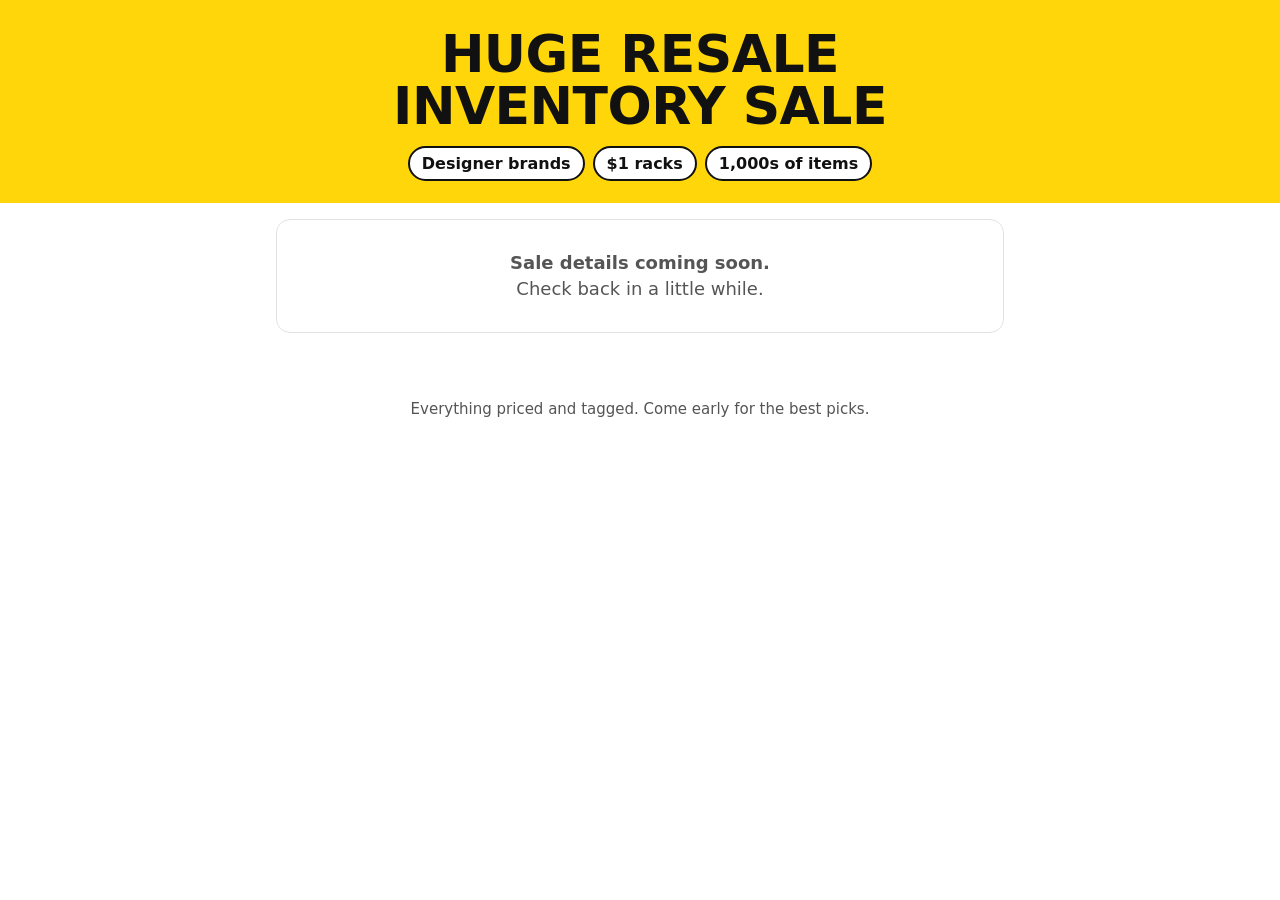
==== preview.html @ 27109723 "Sale Desk v1: full app (replaces Gate 0 test page) Co-Authored-By: Claude Opus 5.5 <noreply@anthropi" ====
<!doctype html>
<html lang="en">
<head>
<meta charset="utf-8">
<meta name="viewport" content="width=device-width, initial-scale=1, viewport-fit=cover">
<title>Huge Resale Inventory Sale</title>
<meta name="description" content="Huge resale inventory sale: designer brands, $1 racks, 1,000s of items. See dates, hours and featured items.">
<meta name="robots" content="noindex">
<meta name="theme-color" content="#FFD60A">
<meta property="og:type" content="website">
<meta property="og:title" content="Huge Resale Inventory Sale">
<meta property="og:description" content="Designer brands · $1 racks · 1,000s of items. Tap for dates, hours and featured items.">
<meta property="og:site_name" content="Huge Resale Inventory Sale">
<meta name="twitter:card" content="summary">
<meta name="twitter:title" content="Huge Resale Inventory Sale">
<meta name="twitter:description" content="Designer brands · $1 racks · 1,000s of items.">
<style>
  :root { --ink:#111; --mute:#555; --line:#e2e2e2; --bg:#fff; --soft:#f5f5f2; --hi:#FFD60A; --accent:#1450d2; }
  * { box-sizing:border-box; }
  html { -webkit-text-size-adjust:100%; }
  body { margin:0; background:var(--bg); color:var(--ink); font:18px/1.45 system-ui, -apple-system, "Helvetica Neue", "Segoe UI", Arial, sans-serif; overflow-x:hidden; }
  .hero { background:var(--hi); padding:28px 16px 22px; text-align:center; }
  .eyebrow { font-weight:900; font-size:clamp(28px, 9vw, 52px); line-height:1; letter-spacing:-.01em; margin:0; }
  .name { font-size:18px; font-weight:700; margin:10px 0 0; }
  main { max-width:760px; margin:0 auto; padding:0 16px 40px; }
  .card { border:1px solid var(--line); border-radius:14px; padding:16px; margin:16px 0; background:#fff; }
  .when { font-size:24px; font-weight:900; line-height:1.2; }
  .hours { font-size:20px; font-weight:700; }
  .addr { margin-top:10px; font-weight:600; }
  .addr.hidden { color:var(--mute); font-weight:500; }
  .addr a { color:var(--accent); }
  .md { margin:8px 0 0; padding:0; list-style:none; color:var(--mute); }
  .md li::before { content:"↘ "; }
  .btn { display:block; width:100%; min-height:60px; border:0; border-radius:12px; background:var(--ink); color:#fff; font:inherit; font-weight:800; font-size:19px; margin-top:14px; cursor:pointer; }
  .pts { display:flex; flex-wrap:wrap; gap:8px; justify-content:center; margin:14px 0 0; padding:0; list-style:none; }
  .pts li { background:#fff; border:2px solid var(--ink); border-radius:999px; padding:4px 12px; font-weight:800; font-size:16px; }
  h2 { font-size:22px; margin:26px 0 10px; }
  .grid { display:grid; grid-template-columns:repeat(2, minmax(0, 1fr)); gap:12px; }
  @media (min-width:600px) { .grid { grid-template-columns:repeat(3, minmax(0, 1fr)); } }
  .item { border:1px solid var(--line); border-radius:12px; overflow:hidden; background:#fff; }
  .ph { position:relative; aspect-ratio:3/4; background:#2b2b2b; }
  .ph img { width:100%; height:100%; object-fit:cover; display:block; }
  .ph .tt { position:absolute; inset:0; display:flex; align-items:center; justify-content:center; text-align:center; padding:10px; color:#fff; font-weight:800; font-size:16px; }
  .price { position:absolute; right:6px; top:6px; background:var(--hi); color:#000; font-weight:900; font-size:18px; border-radius:999px; padding:2px 10px; }
  .meta { padding:8px 10px 10px; font-size:15px; line-height:1.3; }
  .meta b { display:block; font-size:13px; text-transform:uppercase; letter-spacing:.03em; }
  .meta .sz { color:var(--mute); }
  .msg { text-align:center; color:var(--mute); padding:30px 8px; }
  .over { background:var(--soft); text-align:center; font-weight:700; }
  footer { text-align:center; color:var(--mute); font-size:15px; padding:10px 16px 30px; }
  .sk { background:linear-gradient(90deg,#eee,#f7f7f7,#eee); background-size:200% 100%; animation:sk 1.2s linear infinite; border-radius:10px; }
  @keyframes sk { to { background-position:-200% 0; } }
</style>
</head>
<body>
<header class="hero">
  <h1 class="eyebrow">HUGE RESALE<br>INVENTORY SALE</h1>
  <p class="name" id="evName" hidden></p>
  <ul class="pts"><li>Designer brands</li><li>$1 racks</li><li>1,000s of items</li></ul>
</header>
<main id="main">
  <div class="card"><div class="sk" style="height:28px;width:70%"></div><div class="sk" style="height:22px;width:45%;margin-top:10px"></div><div class="sk" style="height:60px;margin-top:16px"></div></div>
</main>
<footer>Everything priced and tagged. Come early for the best picks.</footer>

<script>
(function () {
  'use strict';
  // Filled in at publish time. Overridable with ?api=<url>.
  var API_URL_CONST = 'https://script.google.com/macros/s/AKfycbz28KUsB_NiT_9f8mxTywq3pO-Gg01HXWbauLfR4fKBbMYjH8XBY6BhoWAdUEr-SSQT/exec';

  var params = new URLSearchParams(location.search);
  var MOCK = params.get('mock') === '1';
  var main = document.getElementById('main');

  function apiUrl() {
    var q = params.get('api');
    if (q) return q;
    if (API_URL_CONST && API_URL_CONST.indexOf('REPLACE_') !== 0) return API_URL_CONST;
    try { return localStorage.getItem('saleDeskApi') || ''; } catch (e) { return ''; }
  }

  function el(tag, attrs) {
    var e = document.createElement(tag);
    if (attrs) for (var k in attrs) {
      if (k === 'text') e.textContent = attrs[k];
      else if (k === 'class') e.className = attrs[k];
      else if (attrs[k] != null) e.setAttribute(k, attrs[k]);
    }
    for (var i = 2; i < arguments.length; i++) {
      var c = arguments[i];
      if (c == null || c === false) continue;
      if (Array.isArray(c)) c.forEach(function (x) { if (x) e.appendChild(x); });
      else e.appendChild(typeof c === 'string' ? document.createTextNode(c) : c);
    }
    return e;
  }

  // ---------- dates ----------
  function toDate(v) { if (!v) return null; var d = new Date(v); return isNaN(d) ? null : d; }
  function sameDay(a, b) { return a.getFullYear() === b.getFullYear() && a.getMonth() === b.getMonth() && a.getDate() === b.getDate(); }
  function fmtTime(d) { var h = d.getHours(), m = d.getMinutes(), ap = h < 12 ? 'am' : 'pm'; h = h % 12 || 12; return m ? h + ':' + String(m).padStart(2, '0') + ap : h + ap; }
  function dow(d) { return d.toLocaleDateString('en-US', { weekday: 'long' }); }
  function mon(d) { return d.toLocaleDateString('en-US', { month: 'long' }); }
  function when(ev) {
    var s = toDate(ev.start), e = toDate(ev.end);
    if (!s) return { days: 'Date coming soon', hours: '' };
    if (!e || sameDay(s, e)) return { days: dow(s) + ', ' + mon(s) + ' ' + s.getDate(), hours: e ? fmtTime(s) + ' – ' + fmtTime(e) : 'From ' + fmtTime(s) };
    var days = s.getMonth() === e.getMonth()
      ? dow(s) + ' – ' + dow(e) + ', ' + mon(s) + ' ' + s.getDate() + '–' + e.getDate()
      : dow(s) + ', ' + mon(s) + ' ' + s.getDate() + ' – ' + dow(e) + ', ' + mon(e) + ' ' + e.getDate();
    return { days: days, hours: fmtTime(s) + ' – ' + fmtTime(e) + ' each day' };
  }
  function parseJson(v, fb) { if (v == null || v === '') return fb; if (typeof v !== 'string') return v; try { return JSON.parse(v); } catch (e) { return fb; } }
  function mdLine(m) {
    var d = toDate(m.from);
    var w = d ? d.toLocaleDateString('en-US', { weekday: 'short' }) + ' ' + fmtTime(d) : 'Later';
    return w + ': ' + Math.round(Number(m.pct) || 0) + '% off ' + (m.applies === 'all' ? 'everything' : 'labeled items');
  }
  function money(n) { n = Number(n); if (!isFinite(n) || n <= 0) return ''; return Number.isInteger(n) ? '$' + n : '$' + n.toFixed(2); }

  // ---------- .ics ----------
  function icsDate(d) { return d.toISOString().replace(/[-:]/g, '').replace(/\.\d{3}/, ''); }
  function icsEsc(s) { return String(s || '').replace(/\\/g, '\\\\').replace(/\n/g, '\\n').replace(/,/g, '\\,').replace(/;/g, '\\;'); }
  function fold(line) { var out = []; while (line.length > 74) { out.push(line.slice(0, 74)); line = ' ' + line.slice(74); } out.push(line); return out.join('\r\n'); }
  function buildIcs(ev) {
    var s = toDate(ev.start), e = toDate(ev.end) || new Date(s.getTime() + 6 * 3600000);
    var dayEnd = e;
    var count = 1;
    if (!sameDay(s, e)) { // daily hours: first day open→close, repeat each day
      dayEnd = new Date(s); dayEnd.setHours(e.getHours(), e.getMinutes(), 0, 0);
      if (dayEnd <= s) dayEnd = new Date(s.getTime() + 6 * 3600000);
      var a = new Date(s.getFullYear(), s.getMonth(), s.getDate()), b = new Date(e.getFullYear(), e.getMonth(), e.getDate());
      count = Math.max(1, Math.min(14, Math.round((b - a) / 86400000) + 1));
    }
    var url = location.href.split('#')[0];
    var desc = 'Huge resale inventory sale. Designer brands, $1 racks, 1,000s of items.\n' +
      (ev.address ? '' : 'Address posted 2 days before the sale: ') + url;
    var lines = [
      'BEGIN:VCALENDAR', 'VERSION:2.0', 'PRODID:-//Sale Desk//Preview//EN', 'CALSCALE:GREGORIAN', 'METHOD:PUBLISH',
      'BEGIN:VEVENT',
      'UID:' + (ev.event_id || 'sale') + '-' + icsDate(s) + '@sale-desk',
      'DTSTAMP:' + icsDate(new Date()),
      'DTSTART:' + icsDate(s),
      'DTEND:' + icsDate(dayEnd),
    ];
    if (count > 1) lines.push('RRULE:FREQ=DAILY;COUNT=' + count);
    lines.push('SUMMARY:' + icsEsc(ev.name || 'Huge Resale Inventory Sale'));
    if (ev.address) lines.push('LOCATION:' + icsEsc(ev.address));
    lines.push('DESCRIPTION:' + icsEsc(desc), 'URL:' + url, 'END:VEVENT', 'END:VCALENDAR');
    return lines.map(fold).join('\r\n') + '\r\n';
  }
  function downloadIcs(ev) {
    var blob = new Blob([buildIcs(ev)], { type: 'text/calendar;charset=utf-8' });
    var url = URL.createObjectURL(blob);
    var a = el('a', { href: url, download: 'sale.ics' });
    document.body.appendChild(a); a.click();
    setTimeout(function () { a.remove(); URL.revokeObjectURL(url); }, 4000);
  }

  // ---------- render ----------
  function tile(it) {
    var label = [it.brand, it.title].filter(Boolean).join(' ');
    var ph = el('div', { class: 'ph' });
    var fallback = function () { return el('div', { class: 'tt', text: label || 'Great find' }); };
    if (it.thumb_url) {
      var img = el('img', { src: it.thumb_url, alt: label || 'Item photo', loading: 'lazy', decoding: 'async', referrerpolicy: 'no-referrer' });
      img.addEventListener('error', function () { img.replaceWith(fallback()); }, { once: true });
      ph.appendChild(img);
    } else ph.appendChild(fallback());
    var p = money(it.final_price || it.price || it.ai_price);
    if (p) ph.appendChild(el('span', { class: 'price', text: p }));
    return el('div', { class: 'item' }, ph,
      el('div', { class: 'meta' },
        it.brand ? el('b', { text: it.brand }) : null,
        el('span', { text: it.title || it.category || '' }),
        it.size ? el('div', { class: 'sz', text: 'Size ' + it.size }) : null));
  }

  function render(data) {
    var ev = data.event || data;
    var items = (data.items || data.featured || []).filter(function (i) { return i && i.promo_safe !== false; });
    var w = when(ev);
    var end = toDate(ev.end) || toDate(ev.start);
    var over = end && end.getTime() < Date.now();
    var md = parseJson(ev.markdowns, []);

    if (ev.name && ev.name.trim().toLowerCase() !== 'huge resale inventory sale') {
      var n = document.getElementById('evName'); n.textContent = ev.name; n.hidden = false;
    }
    document.title = (ev.name || 'Huge Resale Inventory Sale') + (toDate(ev.start) ? ' · ' + w.days : '');

    var addr;
    if (ev.address) {
      addr = el('div', { class: 'addr' }, '📍 ',
        el('a', { href: 'https://maps.apple.com/?q=' + encodeURIComponent(ev.address), target: '_blank', rel: 'noopener', text: ev.address }));
    } else {
      addr = el('div', { class: 'addr hidden', id: 'addrHidden', text: 'Address posted 2 days before the sale' });
    }

    var info = el('div', { class: 'card' },
      el('div', { class: 'when', text: w.days }),
      w.hours ? el('div', { class: 'hours', text: w.hours }) : null,
      addr,
      Array.isArray(md) && md.length ? el('ul', { class: 'md' }, md.map(function (m) { return el('li', { text: mdLine(m) }); })) : null);
    if (toDate(ev.start) && !over) {
      var b = el('button', { class: 'btn', type: 'button', text: 'Add to calendar' });
      b.addEventListener('click', function () { downloadIcs(ev); });
      info.appendChild(b);
    }

    main.replaceChildren.apply(main, [
      over ? el('div', { class: 'card over', text: 'This sale has ended. Thanks for coming!' }) : null,
      info,
      el('h2', { text: items.length ? 'A few of the featured items' : 'Featured items' }),
      items.length ? el('div', { class: 'grid' }, items.map(tile)) : el('p', { class: 'msg', text: 'Photos coming soon.' }),
      el('p', { class: 'msg', text: '…and 1,000s more on the racks. Clothing, costumes, shoes and accessories.' })
    ].filter(Boolean));
  }

  function fail() {
    main.replaceChildren(el('div', { class: 'card msg' }, el('b', { text: 'Sale details coming soon.' }), el('div', { text: 'Check back in a little while.' })));
  }

  // ---------- sample data (?mock=1; add &addr=1 to simulate the last 48 hours) ----------
  function sampleThumb(text, hue) {
    var svg = "<svg xmlns='http://www.w3.org/2000/svg' width='300' height='400'><rect width='300' height='400' fill='hsl(" + hue + ",45%,62%)'/>" +
      "<rect x='70' y='90' width='160' height='220' rx='24' fill='hsl(" + hue + ",45%,42%)'/>" +
      "<text x='150' y='370' font-size='26' text-anchor='middle' font-family='Arial,sans-serif' fill='#111'>" + text + '</text></svg>';
    return 'data:image/svg+xml;charset=utf-8,' + encodeURIComponent(svg);
  }
  function sample() {
    var sat = new Date(); sat.setHours(0, 0, 0, 0); sat.setDate(sat.getDate() + ((6 - sat.getDay() + 7) % 7 || 7));
    var sun = new Date(sat.getTime() + 86400000);
    var at = function (d, h) { var x = new Date(d); x.setHours(h, 0, 0, 0); return x.toISOString(); };
    var list = [
      ['Canada Goose', 'Down parka', 'L', 160], ['Coach', 'Leather belt bag', '', 60], ['Free People', 'Embroidered dress', 'M', 35],
      ['J.Crew', 'Wool peacoat', 'M', 25], ['Madewell', 'Corduroy pants', '28', 20], ['Leg Avenue', 'Cowgirl costume', 'S', 15],
      ['Frye', 'Leather boots', '8', 45], ['Lululemon', 'Align leggings', '6', 20], ['Kate Spade', 'Crossbody bag', '', 30],
      ['Levi\u2019s', 'Trucker jacket', 'L', 20], ['Patagonia', 'Fleece pullover', 'M', 25], ['Vintage', 'Sequin gown', 'S', 40],
    ];
    var ev = { event_id: 'E-001', name: 'Huge Resale Inventory Sale', start: at(sat, 8), end: at(sun, 14),
      markdowns: [{ from: at(sun, 12), pct: 50, applies: 'labeled' }] };
    if (params.get('addr') === '1') ev.address = '123 Example St, Springfield';
    return { event: ev, items: list.map(function (r, i) {
      return { id: 'S-' + String(i + 1).padStart(5, '0'), brand: r[0], title: r[1], size: r[2], final_price: r[3], promo_safe: true, thumb_url: sampleThumb(r[0], (i * 37) % 360) };
    }) };
  }

  if (MOCK) { setTimeout(function () { render(sample()); }, 250); return; }
  var api = apiUrl();
  if (!api) { fail(); return; }
  var sep = api.indexOf('?') >= 0 ? '&' : '?';
  fetch(api + sep + 'page=preview', { credentials: 'omit', redirect: 'follow' })
    .then(function (r) { return r.json(); })
    .then(function (j) {
      if (j && j.ok === false) throw new Error('not ok');
      var d = j && j.ok ? j.data : j;
      if (!d) throw new Error('empty');
      render(d);
    })
    .catch(fail);
})();
</script>
</body>
</html>
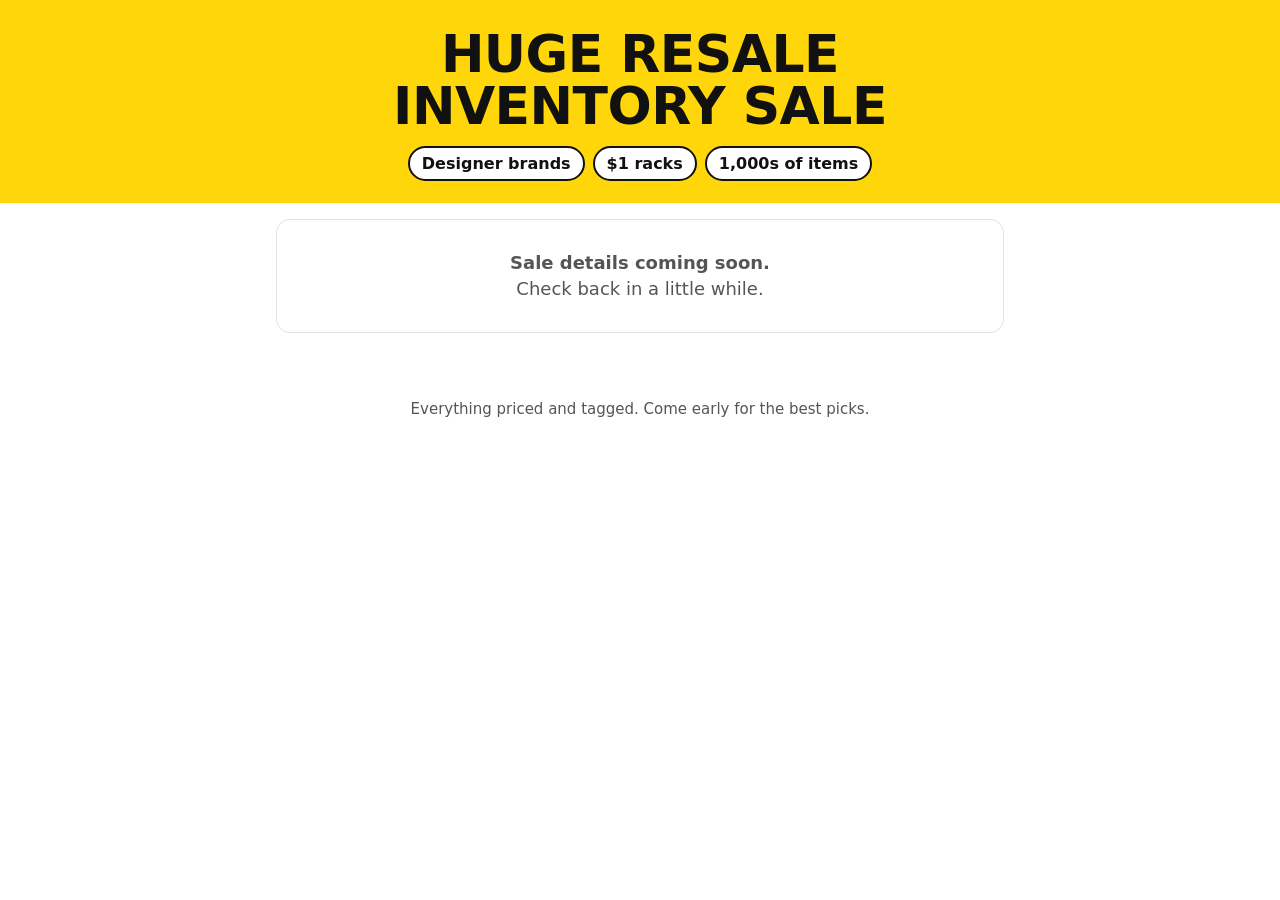
==== commit 6180854c: "Show error details for unexpected errors Co-Authored-By: Claude Opus 5.5 <noreply@anthropic.com>" ====
--- a/preview.html
+++ b/preview.html
@@ -1,266 +1,266 @@
-<!doctype html>
-<html lang="en">
-<head>
-<meta charset="utf-8">
-<meta name="viewport" content="width=device-width, initial-scale=1, viewport-fit=cover">
-<title>Huge Resale Inventory Sale</title>
-<meta name="description" content="Huge resale inventory sale: designer brands, $1 racks, 1,000s of items. See dates, hours and featured items.">
-<meta name="robots" content="noindex">
-<meta name="theme-color" content="#FFD60A">
-<meta property="og:type" content="website">
-<meta property="og:title" content="Huge Resale Inventory Sale">
-<meta property="og:description" content="Designer brands · $1 racks · 1,000s of items. Tap for dates, hours and featured items.">
-<meta property="og:site_name" content="Huge Resale Inventory Sale">
-<meta name="twitter:card" content="summary">
-<meta name="twitter:title" content="Huge Resale Inventory Sale">
-<meta name="twitter:description" content="Designer brands · $1 racks · 1,000s of items.">
-<style>
-  :root { --ink:#111; --mute:#555; --line:#e2e2e2; --bg:#fff; --soft:#f5f5f2; --hi:#FFD60A; --accent:#1450d2; }
-  * { box-sizing:border-box; }
-  html { -webkit-text-size-adjust:100%; }
-  body { margin:0; background:var(--bg); color:var(--ink); font:18px/1.45 system-ui, -apple-system, "Helvetica Neue", "Segoe UI", Arial, sans-serif; overflow-x:hidden; }
-  .hero { background:var(--hi); padding:28px 16px 22px; text-align:center; }
-  .eyebrow { font-weight:900; font-size:clamp(28px, 9vw, 52px); line-height:1; letter-spacing:-.01em; margin:0; }
-  .name { font-size:18px; font-weight:700; margin:10px 0 0; }
-  main { max-width:760px; margin:0 auto; padding:0 16px 40px; }
-  .card { border:1px solid var(--line); border-radius:14px; padding:16px; margin:16px 0; background:#fff; }
-  .when { font-size:24px; font-weight:900; line-height:1.2; }
-  .hours { font-size:20px; font-weight:700; }
-  .addr { margin-top:10px; font-weight:600; }
-  .addr.hidden { color:var(--mute); font-weight:500; }
-  .addr a { color:var(--accent); }
-  .md { margin:8px 0 0; padding:0; list-style:none; color:var(--mute); }
-  .md li::before { content:"↘ "; }
-  .btn { display:block; width:100%; min-height:60px; border:0; border-radius:12px; background:var(--ink); color:#fff; font:inherit; font-weight:800; font-size:19px; margin-top:14px; cursor:pointer; }
-  .pts { display:flex; flex-wrap:wrap; gap:8px; justify-content:center; margin:14px 0 0; padding:0; list-style:none; }
-  .pts li { background:#fff; border:2px solid var(--ink); border-radius:999px; padding:4px 12px; font-weight:800; font-size:16px; }
-  h2 { font-size:22px; margin:26px 0 10px; }
-  .grid { display:grid; grid-template-columns:repeat(2, minmax(0, 1fr)); gap:12px; }
-  @media (min-width:600px) { .grid { grid-template-columns:repeat(3, minmax(0, 1fr)); } }
-  .item { border:1px solid var(--line); border-radius:12px; overflow:hidden; background:#fff; }
-  .ph { position:relative; aspect-ratio:3/4; background:#2b2b2b; }
-  .ph img { width:100%; height:100%; object-fit:cover; display:block; }
-  .ph .tt { position:absolute; inset:0; display:flex; align-items:center; justify-content:center; text-align:center; padding:10px; color:#fff; font-weight:800; font-size:16px; }
-  .price { position:absolute; right:6px; top:6px; background:var(--hi); color:#000; font-weight:900; font-size:18px; border-radius:999px; padding:2px 10px; }
-  .meta { padding:8px 10px 10px; font-size:15px; line-height:1.3; }
-  .meta b { display:block; font-size:13px; text-transform:uppercase; letter-spacing:.03em; }
-  .meta .sz { color:var(--mute); }
-  .msg { text-align:center; color:var(--mute); padding:30px 8px; }
-  .over { background:var(--soft); text-align:center; font-weight:700; }
-  footer { text-align:center; color:var(--mute); font-size:15px; padding:10px 16px 30px; }
-  .sk { background:linear-gradient(90deg,#eee,#f7f7f7,#eee); background-size:200% 100%; animation:sk 1.2s linear infinite; border-radius:10px; }
-  @keyframes sk { to { background-position:-200% 0; } }
-</style>
-</head>
-<body>
-<header class="hero">
-  <h1 class="eyebrow">HUGE RESALE<br>INVENTORY SALE</h1>
-  <p class="name" id="evName" hidden></p>
-  <ul class="pts"><li>Designer brands</li><li>$1 racks</li><li>1,000s of items</li></ul>
-</header>
-<main id="main">
-  <div class="card"><div class="sk" style="height:28px;width:70%"></div><div class="sk" style="height:22px;width:45%;margin-top:10px"></div><div class="sk" style="height:60px;margin-top:16px"></div></div>
-</main>
-<footer>Everything priced and tagged. Come early for the best picks.</footer>
-
-<script>
-(function () {
-  'use strict';
-  // Filled in at publish time. Overridable with ?api=<url>.
-  var API_URL_CONST = 'https://script.google.com/macros/s/AKfycbz28KUsB_NiT_9f8mxTywq3pO-Gg01HXWbauLfR4fKBbMYjH8XBY6BhoWAdUEr-SSQT/exec';
-
-  var params = new URLSearchParams(location.search);
-  var MOCK = params.get('mock') === '1';
-  var main = document.getElementById('main');
-
-  function apiUrl() {
-    var q = params.get('api');
-    if (q) return q;
-    if (API_URL_CONST && API_URL_CONST.indexOf('REPLACE_') !== 0) return API_URL_CONST;
-    try { return localStorage.getItem('saleDeskApi') || ''; } catch (e) { return ''; }
-  }
-
-  function el(tag, attrs) {
-    var e = document.createElement(tag);
-    if (attrs) for (var k in attrs) {
-      if (k === 'text') e.textContent = attrs[k];
-      else if (k === 'class') e.className = attrs[k];
-      else if (attrs[k] != null) e.setAttribute(k, attrs[k]);
-    }
-    for (var i = 2; i < arguments.length; i++) {
-      var c = arguments[i];
-      if (c == null || c === false) continue;
-      if (Array.isArray(c)) c.forEach(function (x) { if (x) e.appendChild(x); });
-      else e.appendChild(typeof c === 'string' ? document.createTextNode(c) : c);
-    }
-    return e;
-  }
-
-  // ---------- dates ----------
-  function toDate(v) { if (!v) return null; var d = new Date(v); return isNaN(d) ? null : d; }
-  function sameDay(a, b) { return a.getFullYear() === b.getFullYear() && a.getMonth() === b.getMonth() && a.getDate() === b.getDate(); }
-  function fmtTime(d) { var h = d.getHours(), m = d.getMinutes(), ap = h < 12 ? 'am' : 'pm'; h = h % 12 || 12; return m ? h + ':' + String(m).padStart(2, '0') + ap : h + ap; }
-  function dow(d) { return d.toLocaleDateString('en-US', { weekday: 'long' }); }
-  function mon(d) { return d.toLocaleDateString('en-US', { month: 'long' }); }
-  function when(ev) {
-    var s = toDate(ev.start), e = toDate(ev.end);
-    if (!s) return { days: 'Date coming soon', hours: '' };
-    if (!e || sameDay(s, e)) return { days: dow(s) + ', ' + mon(s) + ' ' + s.getDate(), hours: e ? fmtTime(s) + ' – ' + fmtTime(e) : 'From ' + fmtTime(s) };
-    var days = s.getMonth() === e.getMonth()
-      ? dow(s) + ' – ' + dow(e) + ', ' + mon(s) + ' ' + s.getDate() + '–' + e.getDate()
-      : dow(s) + ', ' + mon(s) + ' ' + s.getDate() + ' – ' + dow(e) + ', ' + mon(e) + ' ' + e.getDate();
-    return { days: days, hours: fmtTime(s) + ' – ' + fmtTime(e) + ' each day' };
-  }
-  function parseJson(v, fb) { if (v == null || v === '') return fb; if (typeof v !== 'string') return v; try { return JSON.parse(v); } catch (e) { return fb; } }
-  function mdLine(m) {
-    var d = toDate(m.from);
-    var w = d ? d.toLocaleDateString('en-US', { weekday: 'short' }) + ' ' + fmtTime(d) : 'Later';
-    return w + ': ' + Math.round(Number(m.pct) || 0) + '% off ' + (m.applies === 'all' ? 'everything' : 'labeled items');
-  }
-  function money(n) { n = Number(n); if (!isFinite(n) || n <= 0) return ''; return Number.isInteger(n) ? '$' + n : '$' + n.toFixed(2); }
-
-  // ---------- .ics ----------
-  function icsDate(d) { return d.toISOString().replace(/[-:]/g, '').replace(/\.\d{3}/, ''); }
-  function icsEsc(s) { return String(s || '').replace(/\\/g, '\\\\').replace(/\n/g, '\\n').replace(/,/g, '\\,').replace(/;/g, '\\;'); }
-  function fold(line) { var out = []; while (line.length > 74) { out.push(line.slice(0, 74)); line = ' ' + line.slice(74); } out.push(line); return out.join('\r\n'); }
-  function buildIcs(ev) {
-    var s = toDate(ev.start), e = toDate(ev.end) || new Date(s.getTime() + 6 * 3600000);
-    var dayEnd = e;
-    var count = 1;
-    if (!sameDay(s, e)) { // daily hours: first day open→close, repeat each day
-      dayEnd = new Date(s); dayEnd.setHours(e.getHours(), e.getMinutes(), 0, 0);
-      if (dayEnd <= s) dayEnd = new Date(s.getTime() + 6 * 3600000);
-      var a = new Date(s.getFullYear(), s.getMonth(), s.getDate()), b = new Date(e.getFullYear(), e.getMonth(), e.getDate());
-      count = Math.max(1, Math.min(14, Math.round((b - a) / 86400000) + 1));
-    }
-    var url = location.href.split('#')[0];
-    var desc = 'Huge resale inventory sale. Designer brands, $1 racks, 1,000s of items.\n' +
-      (ev.address ? '' : 'Address posted 2 days before the sale: ') + url;
-    var lines = [
-      'BEGIN:VCALENDAR', 'VERSION:2.0', 'PRODID:-//Sale Desk//Preview//EN', 'CALSCALE:GREGORIAN', 'METHOD:PUBLISH',
-      'BEGIN:VEVENT',
-      'UID:' + (ev.event_id || 'sale') + '-' + icsDate(s) + '@sale-desk',
-      'DTSTAMP:' + icsDate(new Date()),
-      'DTSTART:' + icsDate(s),
-      'DTEND:' + icsDate(dayEnd),
-    ];
-    if (count > 1) lines.push('RRULE:FREQ=DAILY;COUNT=' + count);
-    lines.push('SUMMARY:' + icsEsc(ev.name || 'Huge Resale Inventory Sale'));
-    if (ev.address) lines.push('LOCATION:' + icsEsc(ev.address));
-    lines.push('DESCRIPTION:' + icsEsc(desc), 'URL:' + url, 'END:VEVENT', 'END:VCALENDAR');
-    return lines.map(fold).join('\r\n') + '\r\n';
-  }
-  function downloadIcs(ev) {
-    var blob = new Blob([buildIcs(ev)], { type: 'text/calendar;charset=utf-8' });
-    var url = URL.createObjectURL(blob);
-    var a = el('a', { href: url, download: 'sale.ics' });
-    document.body.appendChild(a); a.click();
-    setTimeout(function () { a.remove(); URL.revokeObjectURL(url); }, 4000);
-  }
-
-  // ---------- render ----------
-  function tile(it) {
-    var label = [it.brand, it.title].filter(Boolean).join(' ');
-    var ph = el('div', { class: 'ph' });
-    var fallback = function () { return el('div', { class: 'tt', text: label || 'Great find' }); };
-    if (it.thumb_url) {
-      var img = el('img', { src: it.thumb_url, alt: label || 'Item photo', loading: 'lazy', decoding: 'async', referrerpolicy: 'no-referrer' });
-      img.addEventListener('error', function () { img.replaceWith(fallback()); }, { once: true });
-      ph.appendChild(img);
-    } else ph.appendChild(fallback());
-    var p = money(it.final_price || it.price || it.ai_price);
-    if (p) ph.appendChild(el('span', { class: 'price', text: p }));
-    return el('div', { class: 'item' }, ph,
-      el('div', { class: 'meta' },
-        it.brand ? el('b', { text: it.brand }) : null,
-        el('span', { text: it.title || it.category || '' }),
-        it.size ? el('div', { class: 'sz', text: 'Size ' + it.size }) : null));
-  }
-
-  function render(data) {
-    var ev = data.event || data;
-    var items = (data.items || data.featured || []).filter(function (i) { return i && i.promo_safe !== false; });
-    var w = when(ev);
-    var end = toDate(ev.end) || toDate(ev.start);
-    var over = end && end.getTime() < Date.now();
-    var md = parseJson(ev.markdowns, []);
-
-    if (ev.name && ev.name.trim().toLowerCase() !== 'huge resale inventory sale') {
-      var n = document.getElementById('evName'); n.textContent = ev.name; n.hidden = false;
-    }
-    document.title = (ev.name || 'Huge Resale Inventory Sale') + (toDate(ev.start) ? ' · ' + w.days : '');
-
-    var addr;
-    if (ev.address) {
-      addr = el('div', { class: 'addr' }, '📍 ',
-        el('a', { href: 'https://maps.apple.com/?q=' + encodeURIComponent(ev.address), target: '_blank', rel: 'noopener', text: ev.address }));
-    } else {
-      addr = el('div', { class: 'addr hidden', id: 'addrHidden', text: 'Address posted 2 days before the sale' });
-    }
-
-    var info = el('div', { class: 'card' },
-      el('div', { class: 'when', text: w.days }),
-      w.hours ? el('div', { class: 'hours', text: w.hours }) : null,
-      addr,
-      Array.isArray(md) && md.length ? el('ul', { class: 'md' }, md.map(function (m) { return el('li', { text: mdLine(m) }); })) : null);
-    if (toDate(ev.start) && !over) {
-      var b = el('button', { class: 'btn', type: 'button', text: 'Add to calendar' });
-      b.addEventListener('click', function () { downloadIcs(ev); });
-      info.appendChild(b);
-    }
-
-    main.replaceChildren.apply(main, [
-      over ? el('div', { class: 'card over', text: 'This sale has ended. Thanks for coming!' }) : null,
-      info,
-      el('h2', { text: items.length ? 'A few of the featured items' : 'Featured items' }),
-      items.length ? el('div', { class: 'grid' }, items.map(tile)) : el('p', { class: 'msg', text: 'Photos coming soon.' }),
-      el('p', { class: 'msg', text: '…and 1,000s more on the racks. Clothing, costumes, shoes and accessories.' })
-    ].filter(Boolean));
-  }
-
-  function fail() {
-    main.replaceChildren(el('div', { class: 'card msg' }, el('b', { text: 'Sale details coming soon.' }), el('div', { text: 'Check back in a little while.' })));
-  }
-
-  // ---------- sample data (?mock=1; add &addr=1 to simulate the last 48 hours) ----------
-  function sampleThumb(text, hue) {
-    var svg = "<svg xmlns='http://www.w3.org/2000/svg' width='300' height='400'><rect width='300' height='400' fill='hsl(" + hue + ",45%,62%)'/>" +
-      "<rect x='70' y='90' width='160' height='220' rx='24' fill='hsl(" + hue + ",45%,42%)'/>" +
-      "<text x='150' y='370' font-size='26' text-anchor='middle' font-family='Arial,sans-serif' fill='#111'>" + text + '</text></svg>';
-    return 'data:image/svg+xml;charset=utf-8,' + encodeURIComponent(svg);
-  }
-  function sample() {
-    var sat = new Date(); sat.setHours(0, 0, 0, 0); sat.setDate(sat.getDate() + ((6 - sat.getDay() + 7) % 7 || 7));
-    var sun = new Date(sat.getTime() + 86400000);
-    var at = function (d, h) { var x = new Date(d); x.setHours(h, 0, 0, 0); return x.toISOString(); };
-    var list = [
-      ['Canada Goose', 'Down parka', 'L', 160], ['Coach', 'Leather belt bag', '', 60], ['Free People', 'Embroidered dress', 'M', 35],
-      ['J.Crew', 'Wool peacoat', 'M', 25], ['Madewell', 'Corduroy pants', '28', 20], ['Leg Avenue', 'Cowgirl costume', 'S', 15],
-      ['Frye', 'Leather boots', '8', 45], ['Lululemon', 'Align leggings', '6', 20], ['Kate Spade', 'Crossbody bag', '', 30],
-      ['Levi\u2019s', 'Trucker jacket', 'L', 20], ['Patagonia', 'Fleece pullover', 'M', 25], ['Vintage', 'Sequin gown', 'S', 40],
-    ];
-    var ev = { event_id: 'E-001', name: 'Huge Resale Inventory Sale', start: at(sat, 8), end: at(sun, 14),
-      markdowns: [{ from: at(sun, 12), pct: 50, applies: 'labeled' }] };
-    if (params.get('addr') === '1') ev.address = '123 Example St, Springfield';
-    return { event: ev, items: list.map(function (r, i) {
-      return { id: 'S-' + String(i + 1).padStart(5, '0'), brand: r[0], title: r[1], size: r[2], final_price: r[3], promo_safe: true, thumb_url: sampleThumb(r[0], (i * 37) % 360) };
-    }) };
-  }
-
-  if (MOCK) { setTimeout(function () { render(sample()); }, 250); return; }
-  var api = apiUrl();
-  if (!api) { fail(); return; }
-  var sep = api.indexOf('?') >= 0 ? '&' : '?';
-  fetch(api + sep + 'page=preview', { credentials: 'omit', redirect: 'follow' })
-    .then(function (r) { return r.json(); })
-    .then(function (j) {
-      if (j && j.ok === false) throw new Error('not ok');
-      var d = j && j.ok ? j.data : j;
-      if (!d) throw new Error('empty');
-      render(d);
-    })
-    .catch(fail);
-})();
-</script>
-</body>
-</html>
+<!doctype html>
+<html lang="en">
+<head>
+<meta charset="utf-8">
+<meta name="viewport" content="width=device-width, initial-scale=1, viewport-fit=cover">
+<title>Huge Resale Inventory Sale</title>
+<meta name="description" content="Huge resale inventory sale: designer brands, $1 racks, 1,000s of items. See dates, hours and featured items.">
+<meta name="robots" content="noindex">
+<meta name="theme-color" content="#FFD60A">
+<meta property="og:type" content="website">
+<meta property="og:title" content="Huge Resale Inventory Sale">
+<meta property="og:description" content="Designer brands · $1 racks · 1,000s of items. Tap for dates, hours and featured items.">
+<meta property="og:site_name" content="Huge Resale Inventory Sale">
+<meta name="twitter:card" content="summary">
+<meta name="twitter:title" content="Huge Resale Inventory Sale">
+<meta name="twitter:description" content="Designer brands · $1 racks · 1,000s of items.">
+<style>
+  :root { --ink:#111; --mute:#555; --line:#e2e2e2; --bg:#fff; --soft:#f5f5f2; --hi:#FFD60A; --accent:#1450d2; }
+  * { box-sizing:border-box; }
+  html { -webkit-text-size-adjust:100%; }
+  body { margin:0; background:var(--bg); color:var(--ink); font:18px/1.45 system-ui, -apple-system, "Helvetica Neue", "Segoe UI", Arial, sans-serif; overflow-x:hidden; }
+  .hero { background:var(--hi); padding:28px 16px 22px; text-align:center; }
+  .eyebrow { font-weight:900; font-size:clamp(28px, 9vw, 52px); line-height:1; letter-spacing:-.01em; margin:0; }
+  .name { font-size:18px; font-weight:700; margin:10px 0 0; }
+  main { max-width:760px; margin:0 auto; padding:0 16px 40px; }
+  .card { border:1px solid var(--line); border-radius:14px; padding:16px; margin:16px 0; background:#fff; }
+  .when { font-size:24px; font-weight:900; line-height:1.2; }
+  .hours { font-size:20px; font-weight:700; }
+  .addr { margin-top:10px; font-weight:600; }
+  .addr.hidden { color:var(--mute); font-weight:500; }
+  .addr a { color:var(--accent); }
+  .md { margin:8px 0 0; padding:0; list-style:none; color:var(--mute); }
+  .md li::before { content:"↘ "; }
+  .btn { display:block; width:100%; min-height:60px; border:0; border-radius:12px; background:var(--ink); color:#fff; font:inherit; font-weight:800; font-size:19px; margin-top:14px; cursor:pointer; }
+  .pts { display:flex; flex-wrap:wrap; gap:8px; justify-content:center; margin:14px 0 0; padding:0; list-style:none; }
+  .pts li { background:#fff; border:2px solid var(--ink); border-radius:999px; padding:4px 12px; font-weight:800; font-size:16px; }
+  h2 { font-size:22px; margin:26px 0 10px; }
+  .grid { display:grid; grid-template-columns:repeat(2, minmax(0, 1fr)); gap:12px; }
+  @media (min-width:600px) { .grid { grid-template-columns:repeat(3, minmax(0, 1fr)); } }
+  .item { border:1px solid var(--line); border-radius:12px; overflow:hidden; background:#fff; }
+  .ph { position:relative; aspect-ratio:3/4; background:#2b2b2b; }
+  .ph img { width:100%; height:100%; object-fit:cover; display:block; }
+  .ph .tt { position:absolute; inset:0; display:flex; align-items:center; justify-content:center; text-align:center; padding:10px; color:#fff; font-weight:800; font-size:16px; }
+  .price { position:absolute; right:6px; top:6px; background:var(--hi); color:#000; font-weight:900; font-size:18px; border-radius:999px; padding:2px 10px; }
+  .meta { padding:8px 10px 10px; font-size:15px; line-height:1.3; }
+  .meta b { display:block; font-size:13px; text-transform:uppercase; letter-spacing:.03em; }
+  .meta .sz { color:var(--mute); }
+  .msg { text-align:center; color:var(--mute); padding:30px 8px; }
+  .over { background:var(--soft); text-align:center; font-weight:700; }
+  footer { text-align:center; color:var(--mute); font-size:15px; padding:10px 16px 30px; }
+  .sk { background:linear-gradient(90deg,#eee,#f7f7f7,#eee); background-size:200% 100%; animation:sk 1.2s linear infinite; border-radius:10px; }
+  @keyframes sk { to { background-position:-200% 0; } }
+</style>
+</head>
+<body>
+<header class="hero">
+  <h1 class="eyebrow">HUGE RESALE<br>INVENTORY SALE</h1>
+  <p class="name" id="evName" hidden></p>
+  <ul class="pts"><li>Designer brands</li><li>$1 racks</li><li>1,000s of items</li></ul>
+</header>
+<main id="main">
+  <div class="card"><div class="sk" style="height:28px;width:70%"></div><div class="sk" style="height:22px;width:45%;margin-top:10px"></div><div class="sk" style="height:60px;margin-top:16px"></div></div>
+</main>
+<footer>Everything priced and tagged. Come early for the best picks.</footer>
+
+<script>
+(function () {
+  'use strict';
+  // Filled in at publish time. Overridable with ?api=<url>.
+  var API_URL_CONST = 'https://script.google.com/macros/s/AKfycbz28KUsB_NiT_9f8mxTywq3pO-Gg01HXWbauLfR4fKBbMYjH8XBY6BhoWAdUEr-SSQT/exec';
+
+  var params = new URLSearchParams(location.search);
+  var MOCK = params.get('mock') === '1';
+  var main = document.getElementById('main');
+
+  function apiUrl() {
+    var q = params.get('api');
+    if (q) return q;
+    if (API_URL_CONST && API_URL_CONST.indexOf('REPLACE_') !== 0) return API_URL_CONST;
+    try { return localStorage.getItem('saleDeskApi') || ''; } catch (e) { return ''; }
+  }
+
+  function el(tag, attrs) {
+    var e = document.createElement(tag);
+    if (attrs) for (var k in attrs) {
+      if (k === 'text') e.textContent = attrs[k];
+      else if (k === 'class') e.className = attrs[k];
+      else if (attrs[k] != null) e.setAttribute(k, attrs[k]);
+    }
+    for (var i = 2; i < arguments.length; i++) {
+      var c = arguments[i];
+      if (c == null || c === false) continue;
+      if (Array.isArray(c)) c.forEach(function (x) { if (x) e.appendChild(x); });
+      else e.appendChild(typeof c === 'string' ? document.createTextNode(c) : c);
+    }
+    return e;
+  }
+
+  // ---------- dates ----------
+  function toDate(v) { if (!v) return null; var d = new Date(v); return isNaN(d) ? null : d; }
+  function sameDay(a, b) { return a.getFullYear() === b.getFullYear() && a.getMonth() === b.getMonth() && a.getDate() === b.getDate(); }
+  function fmtTime(d) { var h = d.getHours(), m = d.getMinutes(), ap = h < 12 ? 'am' : 'pm'; h = h % 12 || 12; return m ? h + ':' + String(m).padStart(2, '0') + ap : h + ap; }
+  function dow(d) { return d.toLocaleDateString('en-US', { weekday: 'long' }); }
+  function mon(d) { return d.toLocaleDateString('en-US', { month: 'long' }); }
+  function when(ev) {
+    var s = toDate(ev.start), e = toDate(ev.end);
+    if (!s) return { days: 'Date coming soon', hours: '' };
+    if (!e || sameDay(s, e)) return { days: dow(s) + ', ' + mon(s) + ' ' + s.getDate(), hours: e ? fmtTime(s) + ' – ' + fmtTime(e) : 'From ' + fmtTime(s) };
+    var days = s.getMonth() === e.getMonth()
+      ? dow(s) + ' – ' + dow(e) + ', ' + mon(s) + ' ' + s.getDate() + '–' + e.getDate()
+      : dow(s) + ', ' + mon(s) + ' ' + s.getDate() + ' – ' + dow(e) + ', ' + mon(e) + ' ' + e.getDate();
+    return { days: days, hours: fmtTime(s) + ' – ' + fmtTime(e) + ' each day' };
+  }
+  function parseJson(v, fb) { if (v == null || v === '') return fb; if (typeof v !== 'string') return v; try { return JSON.parse(v); } catch (e) { return fb; } }
+  function mdLine(m) {
+    var d = toDate(m.from);
+    var w = d ? d.toLocaleDateString('en-US', { weekday: 'short' }) + ' ' + fmtTime(d) : 'Later';
+    return w + ': ' + Math.round(Number(m.pct) || 0) + '% off ' + (m.applies === 'all' ? 'everything' : 'labeled items');
+  }
+  function money(n) { n = Number(n); if (!isFinite(n) || n <= 0) return ''; return Number.isInteger(n) ? '$' + n : '$' + n.toFixed(2); }
+
+  // ---------- .ics ----------
+  function icsDate(d) { return d.toISOString().replace(/[-:]/g, '').replace(/\.\d{3}/, ''); }
+  function icsEsc(s) { return String(s || '').replace(/\\/g, '\\\\').replace(/\n/g, '\\n').replace(/,/g, '\\,').replace(/;/g, '\\;'); }
+  function fold(line) { var out = []; while (line.length > 74) { out.push(line.slice(0, 74)); line = ' ' + line.slice(74); } out.push(line); return out.join('\r\n'); }
+  function buildIcs(ev) {
+    var s = toDate(ev.start), e = toDate(ev.end) || new Date(s.getTime() + 6 * 3600000);
+    var dayEnd = e;
+    var count = 1;
+    if (!sameDay(s, e)) { // daily hours: first day open→close, repeat each day
+      dayEnd = new Date(s); dayEnd.setHours(e.getHours(), e.getMinutes(), 0, 0);
+      if (dayEnd <= s) dayEnd = new Date(s.getTime() + 6 * 3600000);
+      var a = new Date(s.getFullYear(), s.getMonth(), s.getDate()), b = new Date(e.getFullYear(), e.getMonth(), e.getDate());
+      count = Math.max(1, Math.min(14, Math.round((b - a) / 86400000) + 1));
+    }
+    var url = location.href.split('#')[0];
+    var desc = 'Huge resale inventory sale. Designer brands, $1 racks, 1,000s of items.\n' +
+      (ev.address ? '' : 'Address posted 2 days before the sale: ') + url;
+    var lines = [
+      'BEGIN:VCALENDAR', 'VERSION:2.0', 'PRODID:-//Sale Desk//Preview//EN', 'CALSCALE:GREGORIAN', 'METHOD:PUBLISH',
+      'BEGIN:VEVENT',
+      'UID:' + (ev.event_id || 'sale') + '-' + icsDate(s) + '@sale-desk',
+      'DTSTAMP:' + icsDate(new Date()),
+      'DTSTART:' + icsDate(s),
+      'DTEND:' + icsDate(dayEnd),
+    ];
+    if (count > 1) lines.push('RRULE:FREQ=DAILY;COUNT=' + count);
+    lines.push('SUMMARY:' + icsEsc(ev.name || 'Huge Resale Inventory Sale'));
+    if (ev.address) lines.push('LOCATION:' + icsEsc(ev.address));
+    lines.push('DESCRIPTION:' + icsEsc(desc), 'URL:' + url, 'END:VEVENT', 'END:VCALENDAR');
+    return lines.map(fold).join('\r\n') + '\r\n';
+  }
+  function downloadIcs(ev) {
+    var blob = new Blob([buildIcs(ev)], { type: 'text/calendar;charset=utf-8' });
+    var url = URL.createObjectURL(blob);
+    var a = el('a', { href: url, download: 'sale.ics' });
+    document.body.appendChild(a); a.click();
+    setTimeout(function () { a.remove(); URL.revokeObjectURL(url); }, 4000);
+  }
+
+  // ---------- render ----------
+  function tile(it) {
+    var label = [it.brand, it.title].filter(Boolean).join(' ');
+    var ph = el('div', { class: 'ph' });
+    var fallback = function () { return el('div', { class: 'tt', text: label || 'Great find' }); };
+    if (it.thumb_url) {
+      var img = el('img', { src: it.thumb_url, alt: label || 'Item photo', loading: 'lazy', decoding: 'async', referrerpolicy: 'no-referrer' });
+      img.addEventListener('error', function () { img.replaceWith(fallback()); }, { once: true });
+      ph.appendChild(img);
+    } else ph.appendChild(fallback());
+    var p = money(it.final_price || it.price || it.ai_price);
+    if (p) ph.appendChild(el('span', { class: 'price', text: p }));
+    return el('div', { class: 'item' }, ph,
+      el('div', { class: 'meta' },
+        it.brand ? el('b', { text: it.brand }) : null,
+        el('span', { text: it.title || it.category || '' }),
+        it.size ? el('div', { class: 'sz', text: 'Size ' + it.size }) : null));
+  }
+
+  function render(data) {
+    var ev = data.event || data;
+    var items = (data.items || data.featured || []).filter(function (i) { return i && i.promo_safe !== false; });
+    var w = when(ev);
+    var end = toDate(ev.end) || toDate(ev.start);
+    var over = end && end.getTime() < Date.now();
+    var md = parseJson(ev.markdowns, []);
+
+    if (ev.name && ev.name.trim().toLowerCase() !== 'huge resale inventory sale') {
+      var n = document.getElementById('evName'); n.textContent = ev.name; n.hidden = false;
+    }
+    document.title = (ev.name || 'Huge Resale Inventory Sale') + (toDate(ev.start) ? ' · ' + w.days : '');
+
+    var addr;
+    if (ev.address) {
+      addr = el('div', { class: 'addr' }, '📍 ',
+        el('a', { href: 'https://maps.apple.com/?q=' + encodeURIComponent(ev.address), target: '_blank', rel: 'noopener', text: ev.address }));
+    } else {
+      addr = el('div', { class: 'addr hidden', id: 'addrHidden', text: 'Address posted 2 days before the sale' });
+    }
+
+    var info = el('div', { class: 'card' },
+      el('div', { class: 'when', text: w.days }),
+      w.hours ? el('div', { class: 'hours', text: w.hours }) : null,
+      addr,
+      Array.isArray(md) && md.length ? el('ul', { class: 'md' }, md.map(function (m) { return el('li', { text: mdLine(m) }); })) : null);
+    if (toDate(ev.start) && !over) {
+      var b = el('button', { class: 'btn', type: 'button', text: 'Add to calendar' });
+      b.addEventListener('click', function () { downloadIcs(ev); });
+      info.appendChild(b);
+    }
+
+    main.replaceChildren.apply(main, [
+      over ? el('div', { class: 'card over', text: 'This sale has ended. Thanks for coming!' }) : null,
+      info,
+      el('h2', { text: items.length ? 'A few of the featured items' : 'Featured items' }),
+      items.length ? el('div', { class: 'grid' }, items.map(tile)) : el('p', { class: 'msg', text: 'Photos coming soon.' }),
+      el('p', { class: 'msg', text: '…and 1,000s more on the racks. Clothing, costumes, shoes and accessories.' })
+    ].filter(Boolean));
+  }
+
+  function fail() {
+    main.replaceChildren(el('div', { class: 'card msg' }, el('b', { text: 'Sale details coming soon.' }), el('div', { text: 'Check back in a little while.' })));
+  }
+
+  // ---------- sample data (?mock=1; add &addr=1 to simulate the last 48 hours) ----------
+  function sampleThumb(text, hue) {
+    var svg = "<svg xmlns='http://www.w3.org/2000/svg' width='300' height='400'><rect width='300' height='400' fill='hsl(" + hue + ",45%,62%)'/>" +
+      "<rect x='70' y='90' width='160' height='220' rx='24' fill='hsl(" + hue + ",45%,42%)'/>" +
+      "<text x='150' y='370' font-size='26' text-anchor='middle' font-family='Arial,sans-serif' fill='#111'>" + text + '</text></svg>';
+    return 'data:image/svg+xml;charset=utf-8,' + encodeURIComponent(svg);
+  }
+  function sample() {
+    var sat = new Date(); sat.setHours(0, 0, 0, 0); sat.setDate(sat.getDate() + ((6 - sat.getDay() + 7) % 7 || 7));
+    var sun = new Date(sat.getTime() + 86400000);
+    var at = function (d, h) { var x = new Date(d); x.setHours(h, 0, 0, 0); return x.toISOString(); };
+    var list = [
+      ['Canada Goose', 'Down parka', 'L', 160], ['Coach', 'Leather belt bag', '', 60], ['Free People', 'Embroidered dress', 'M', 35],
+      ['J.Crew', 'Wool peacoat', 'M', 25], ['Madewell', 'Corduroy pants', '28', 20], ['Leg Avenue', 'Cowgirl costume', 'S', 15],
+      ['Frye', 'Leather boots', '8', 45], ['Lululemon', 'Align leggings', '6', 20], ['Kate Spade', 'Crossbody bag', '', 30],
+      ['Levi\u2019s', 'Trucker jacket', 'L', 20], ['Patagonia', 'Fleece pullover', 'M', 25], ['Vintage', 'Sequin gown', 'S', 40],
+    ];
+    var ev = { event_id: 'E-001', name: 'Huge Resale Inventory Sale', start: at(sat, 8), end: at(sun, 14),
+      markdowns: [{ from: at(sun, 12), pct: 50, applies: 'labeled' }] };
+    if (params.get('addr') === '1') ev.address = '123 Example St, Springfield';
+    return { event: ev, items: list.map(function (r, i) {
+      return { id: 'S-' + String(i + 1).padStart(5, '0'), brand: r[0], title: r[1], size: r[2], final_price: r[3], promo_safe: true, thumb_url: sampleThumb(r[0], (i * 37) % 360) };
+    }) };
+  }
+
+  if (MOCK) { setTimeout(function () { render(sample()); }, 250); return; }
+  var api = apiUrl();
+  if (!api) { fail(); return; }
+  var sep = api.indexOf('?') >= 0 ? '&' : '?';
+  fetch(api + sep + 'page=preview', { credentials: 'omit', redirect: 'follow' })
+    .then(function (r) { return r.json(); })
+    .then(function (j) {
+      if (j && j.ok === false) throw new Error('not ok');
+      var d = j && j.ok ? j.data : j;
+      if (!d) throw new Error('empty');
+      render(d);
+    })
+    .catch(fail);
+})();
+</script>
+</body>
+</html>
